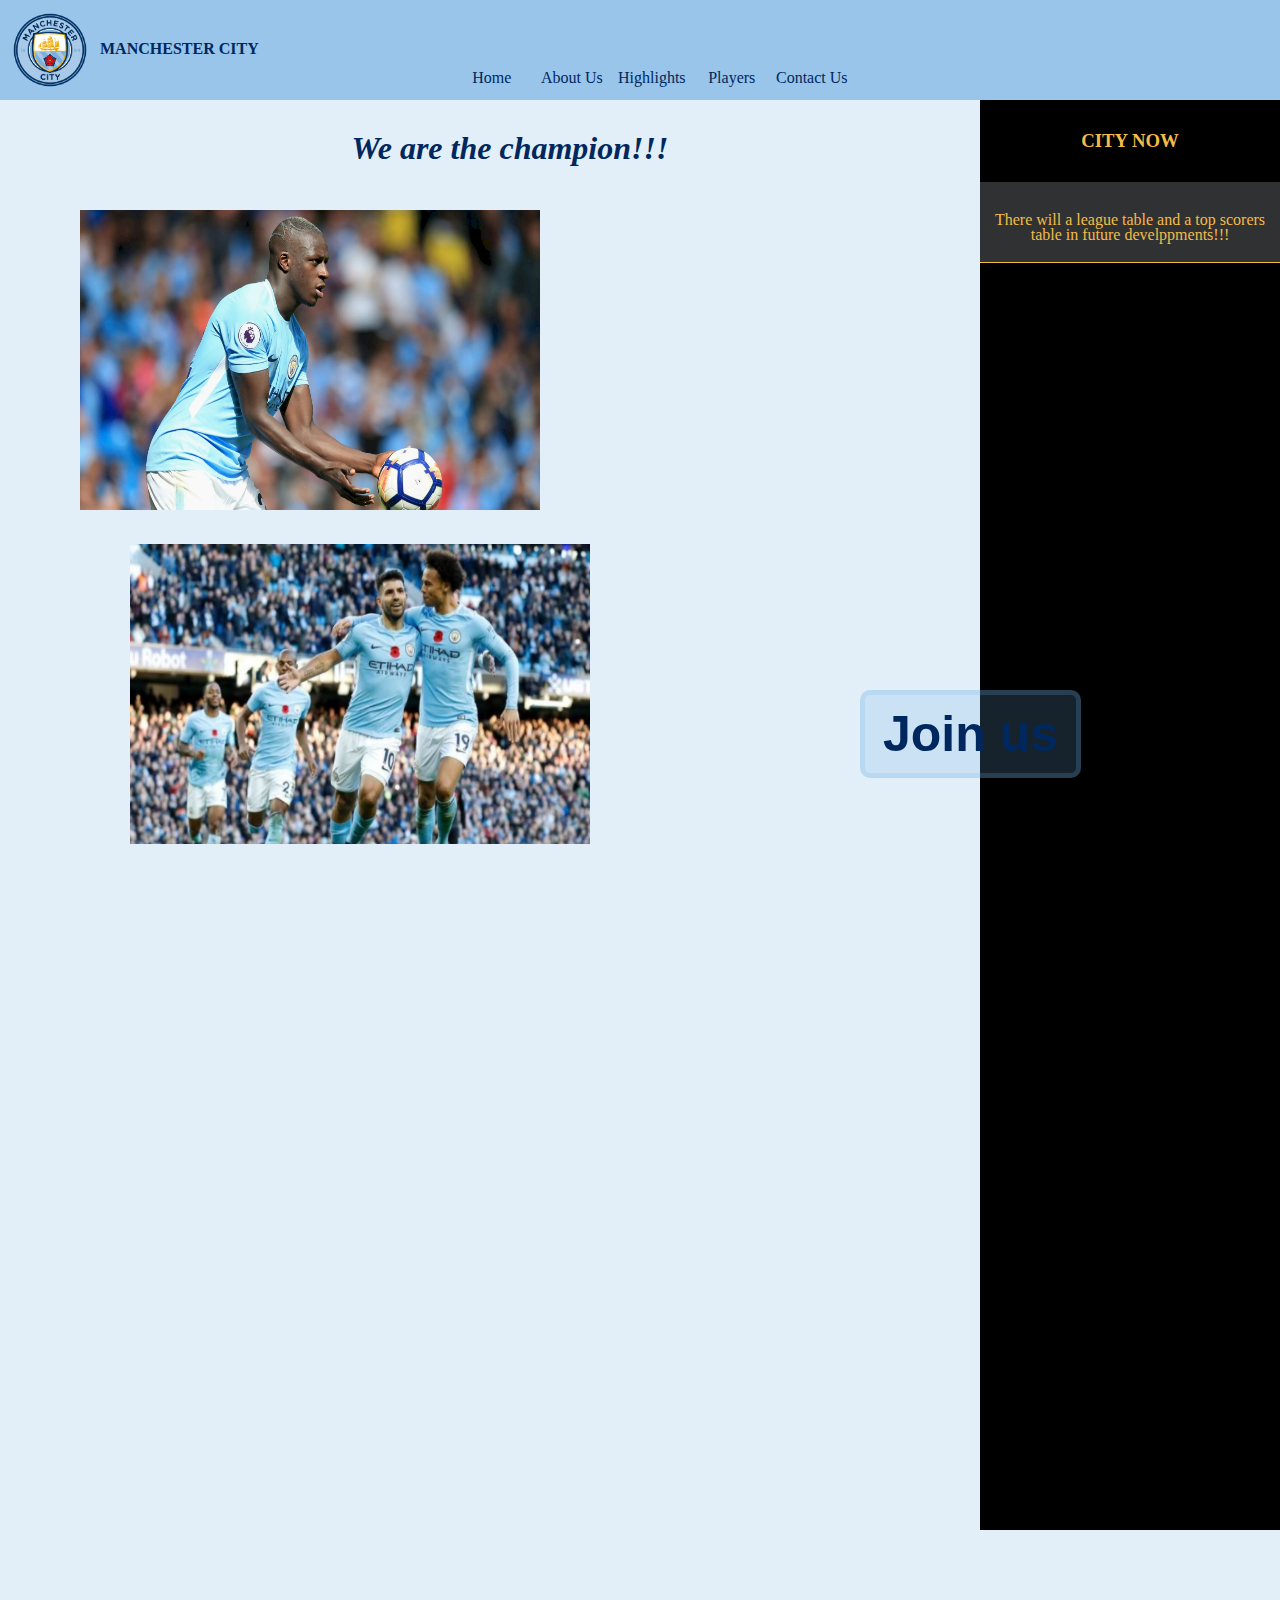
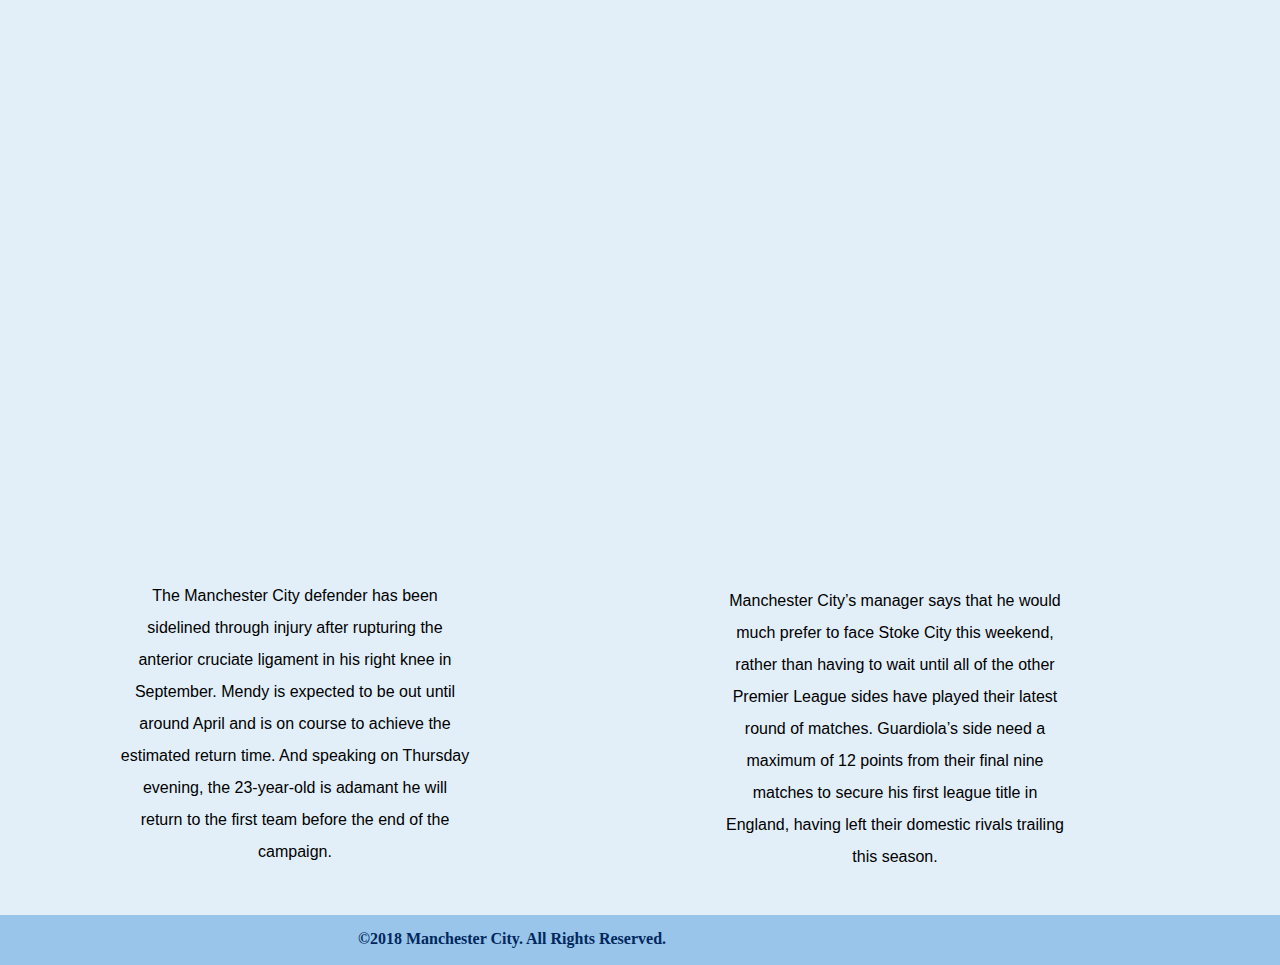
==== index.html @ b0fe9dc9 "initial commit" ====
<!DOCTYPE HTML>
<html lang="en">   
<head>
    <title>Manchester City FC</title>
    <meta charset="utf-8">
    <meta name="description" content="Manchester City Unofficial Website">
    <meta name="keywords" content="football, manchester, manchester city, champion, soccer, premier league, blue moon, blue, european champion league">
    <meta name="author" content="Roin">
    <link href="https://fonts.googleapis.com/css?family=Roboto+Condensed" rel="stylesheet">
    <link href="css/styles.css" rel="stylesheet">
    <link rel="shortcut icon" type="image/x-icon" href="images/favicon.ico">
    <script type="text/javascript" src="js/index.js" defer></script>

</head>

<body>
    <div id="container">
        <div id="header">
            <div class="logo_pic">
                <img src="images/logo.png" alt="ManCity FC" height="100px" width="100px">
            </div>
            <div class="logo_text"><strong>MANCHESTER CITY</strong></div>
            <nav>
                <ul id="navigation">
                    <li><a href="index.html">Home</a></li>
                    <li><a href="aboutUs.html">About Us</a></li>
                    <li><a href="highlights.html">Highlights</a></li>
                    <li><a href="players.html">Players</a></li>
                    <li><a href="contactUs.html">Contact Us</a></li>
                </ul>
            </nav>
            <img class="languagePicker_icon" src="images/icons/Globe2_50px.png" alt="languagePicker" height="15px" width="15px">
            <div id="languagespan"></div>

        </div>
        <!--ends header-->
        <div id="site_content">
            <div class="sidebar">
                <h3>CITY NOW</h3>
                <div class="sidebarContent">

                    <p>There will a league table and a top scorers table in future develppments!!!</p>

                </div>


            </div>
            <!-- ends sidebar -->
            <div class="content">
                <h1 class="titleH1"><em>We are the champion!!!</em></h1><br><br><br>
            </div>
            <!-- ends content-->
            <div id="indexPic">
                <p id="indexButton1"><a href="highlights.html"><strong>Moments</strong></a></p>
                <p id="indexButton2"><a href="contactUs.html"><strong>Join us</strong></a></p>
            </div>
            <img class="leftPic" src="images/news1.JPG" alt="News">
            <img class="rightPic" src="images/highlight3.jpg" alt="Recent Matches">
            <p class="leftPara">The Manchester City defender has been sidelined through injury after rupturing the anterior cruciate ligament in his right knee in September. Mendy is expected to be out until around April and is on course to achieve the estimated return time. And speaking on Thursday evening, the 23-year-old is adamant he will return to the first team before the end of the campaign.</p>
            <p class="rightPara">Manchester City’s manager says that he would much prefer to face Stoke City this weekend, rather than having to wait until all of the other Premier League sides have played their latest round of matches. Guardiola’s side need a maximum of 12 points from their final nine matches to secure his first league title in England, having left their domestic rivals trailing this season.</p>
        </div>
        <!--ends site_content-->

        <div id="footer">
            <strong id="footer_text">&copy;2018 Manchester City. All Rights Reserved.</strong>
        </div>
        <!--ends footer-->



    </div>
    <!--ends container-->

</body>
    
</html>
---- css/styles.css ----
* {
    margin: 0px;
    padding: 0px;
}

#header {
    background: #98c5e9;
    font-family: "Times New Roman", serif;
    height: 100px;
    position: fixed;
    width: 1519px;
    z-index: 100;
}

.logo_text {
    color: #00285e;
    text-align: left;
    padding-top: 40px;
    margin-left: 15px;
    position: relative;
}

.logo_pic {
    float: left;
}

nav {
    color: #00285e;
    text-align: center;
    text-decoration: none;
    position: relative;
    left: 12%;
    bottom: -10%;
    z-index: 100;
}

nav ul {
    width: 980px;
    margin: auto;
    height: 38px;
    padding: 0px;
    z-index: 100;
}

nav ul li {
    float: left;
    list-style: none;
    z-index: 100;
}

nav ul li a {
    width: 80px;
    height: 28px;
    line-height: 20px;
    background: #98c5e9;
    color: #00285e;
    margin: 5px 10px font-size: 12px;
    display: block;
    text-align: center;
    text-decoration: none;
    z-index: 100;
}

nav ul li a:hover {
    /*background-color: #c0dcf1;
     border-radius: 15px;
     margin-top: 3px;
     transition: margin-top 0.35s ease-in;*/
    border-bottom: solid 6px #00285e;
}

#languagespan{
    position: absolute;
    left: 1400px;
    top: 20px;
    list-style: none;
    text-align: center;
    font-size: 15px;
    z-index: 101;
}

#languagespan a{
    text-decoration: none;
    color: #00285e;
    z-index: 101;
}

#languagespan a:hover {
    font-size: 17px;
    font-weight: bold;
}

.languagePicker_icon {
    position: absolute;
    top: 22px;
    left: 1380px;
    z-index: 101;
}

body {
    background-color: #6caddf33;
    font-family: "Times New Roman", serif;
    padding: 0px;
    margin: 0px;
}

.titleH1 {
    color: #00285e;
    text-align: center;
    margin-top: 50px;
}

#indexPic {
    margin-right: 60px;
    margin-top: 30px;
    background: url("../images/gifs/ManCity_A-Z.gif");
    background-size: cover;
    background-repeat: no-repeat;
    height: 600px;
    width: 1100px;
    float: right;
}

#playersPic {
    margin-right: 60px;
    margin-top: 30px;
    background: url("../images/gifs/silva.gif");
    background-size: cover;
    background-repeat: no-repeat;
    height: 600px;
    width: 1100px;
    float: right;
}

#indexButton1 {
    font-size: 50px;
    display: block;
    margin: 10px;
    padding: 10px;
    position: absolute;
    top: 680px;
    left: 139px;
    border-radius: 10px;
    border: solid 5px #6caddf33;
    background-color: #6caddf33;
    z-index: 1;
}

#indexButton2 {
    font-size: 50px;
    display: block;
    margin: 10px;
    padding: 10px;
    position: absolute;
    top: 680px;
    left: 850px;
    border-radius: 10px;
    border: solid 5px #6caddf33;
    background-color: #6caddf33;
    z-index: 1;
}

#indexButton1:hover {
    background-color: black;
    color: #f4bc46;
}

#indexButton2:hover {
    background-color: black;
    color: #f4bc46;
}

#indexButton1 a {
    color: #00285e;
    text-decoration: none;
    font-family: Helvetica, Arial, sans-serif;
    padding: 8px;
    z-index: 1;
}

#indexButton2 a {
    color: #00285e;
    text-decoration: none;
    font-family: Helvetica, Arial, sans-serif;
    padding: 8px;
    z-index: 1;
}

#indexButton1 a:hover {
    background-color: black;
    color: #f4bc46;
}

#indexButton2 a:hover {
    background-color: black;
    color: #f4bc46;
}


.content {
    text-indent: 40px;
    text-align: justify;
    height: 100px;
    padding-top: 80px;
    padding-bottom: 0px;
    margin-bottom: 0px;
    color: #00285e;
}

.about_us {
    margin-right: 320px;
    margin-left: 10px;
    padding: 0px;
    font-family: 'Lato', sans-serif;
}

#history {
    float: right;
    margin-right: 15px;
    margin-left: -10px;
    margin-top: 15px;
}

.form {
    margin-right: 150px;
    margin-top: 0px;
    text-align: center;
    color: #00285e;
}

.leftPic {
    width: 460px;
    height: 300px;
    position: relative;
    margin-top: 30px;
    margin-left: 80px;
    z-index: 1;
}

.rightPic {
    width: 460px;
    height: 300px;
    position: relative;
    margin-top: 30px;
    margin-left: 130px;
    z-index: 1;
}

.leftPara {
    float: left;
    width: 350px;
    height: 260px;
    text-align: center;
    position: relative;
    margin-bottom: 70px;
    margin-top: 20px;
    margin-left: 120px;
    line-height: 200%;
    font-family: 'Lato', sans-serif;
    z-index: 1;
}

.rightPara {
    float: left;
    width: 350px;
    height: 260px;
    text-align: center;
    position: relative;
    margin-bottom: 70px;
    margin-top: 25px;
    margin-left: 250px;
    line-height: 200%;
    font-family: 'Lato', sans-serif;
    z-index: 1;
}

.leftPara:hover {
    text-decoration: underline;
}

.rightPara:hover {
    text-decoration: underline;
}

#contact_pic {
    margin-top: 30px;
    margin-right: 200px;
}

#contactBtn {
    font-size: 15px;
    color: #98c5e9;
    display: block;
    position: absolute;
    top: 420px;
    left: 570px;
    border-radius: 5px;
    border: solid 10px #00285e;
    background-color: #00285e;
}

#highlightsPic1 {
    height: 670px;
    width: 1219px;
    margin-bottom: 0px;
    padding-bottom: 0px;
}

#highlightsPic2 {
    height: 670px;
    width: 1219px;
    margin-bottom: 0px;
    padding-bottom: 0px;
}

.sidebar {
    float: right;
    width: 300px;
    height: 1530px;
    background: black;
    color: #f4bc46;
    text-align: center;
}

h3 {
    color: #f4bc46;
    text-align: center;
    padding-top: 130px;
    margin-bottom: 30px;
}

h3 .otherPages {
    color: #f4bc46;
    text-align: center;
    padding-top: 130px;
    margin-bottom: 30px;
}

.sidebarContent {
    background: #2f3133;
    width: 300px;
    height: 50px;
    padding-top: 30px;
    line-height: 15px;
    border-bottom: solid 1px #f4bc46;
}

#footer {
    clear: both;
    background: #98c5e9;
    color: #00285e;
    text-align: center;
    height: 50px;
}

#footer_text {
    left: -10%;
    bottom: -30%;
    position: relative;
}
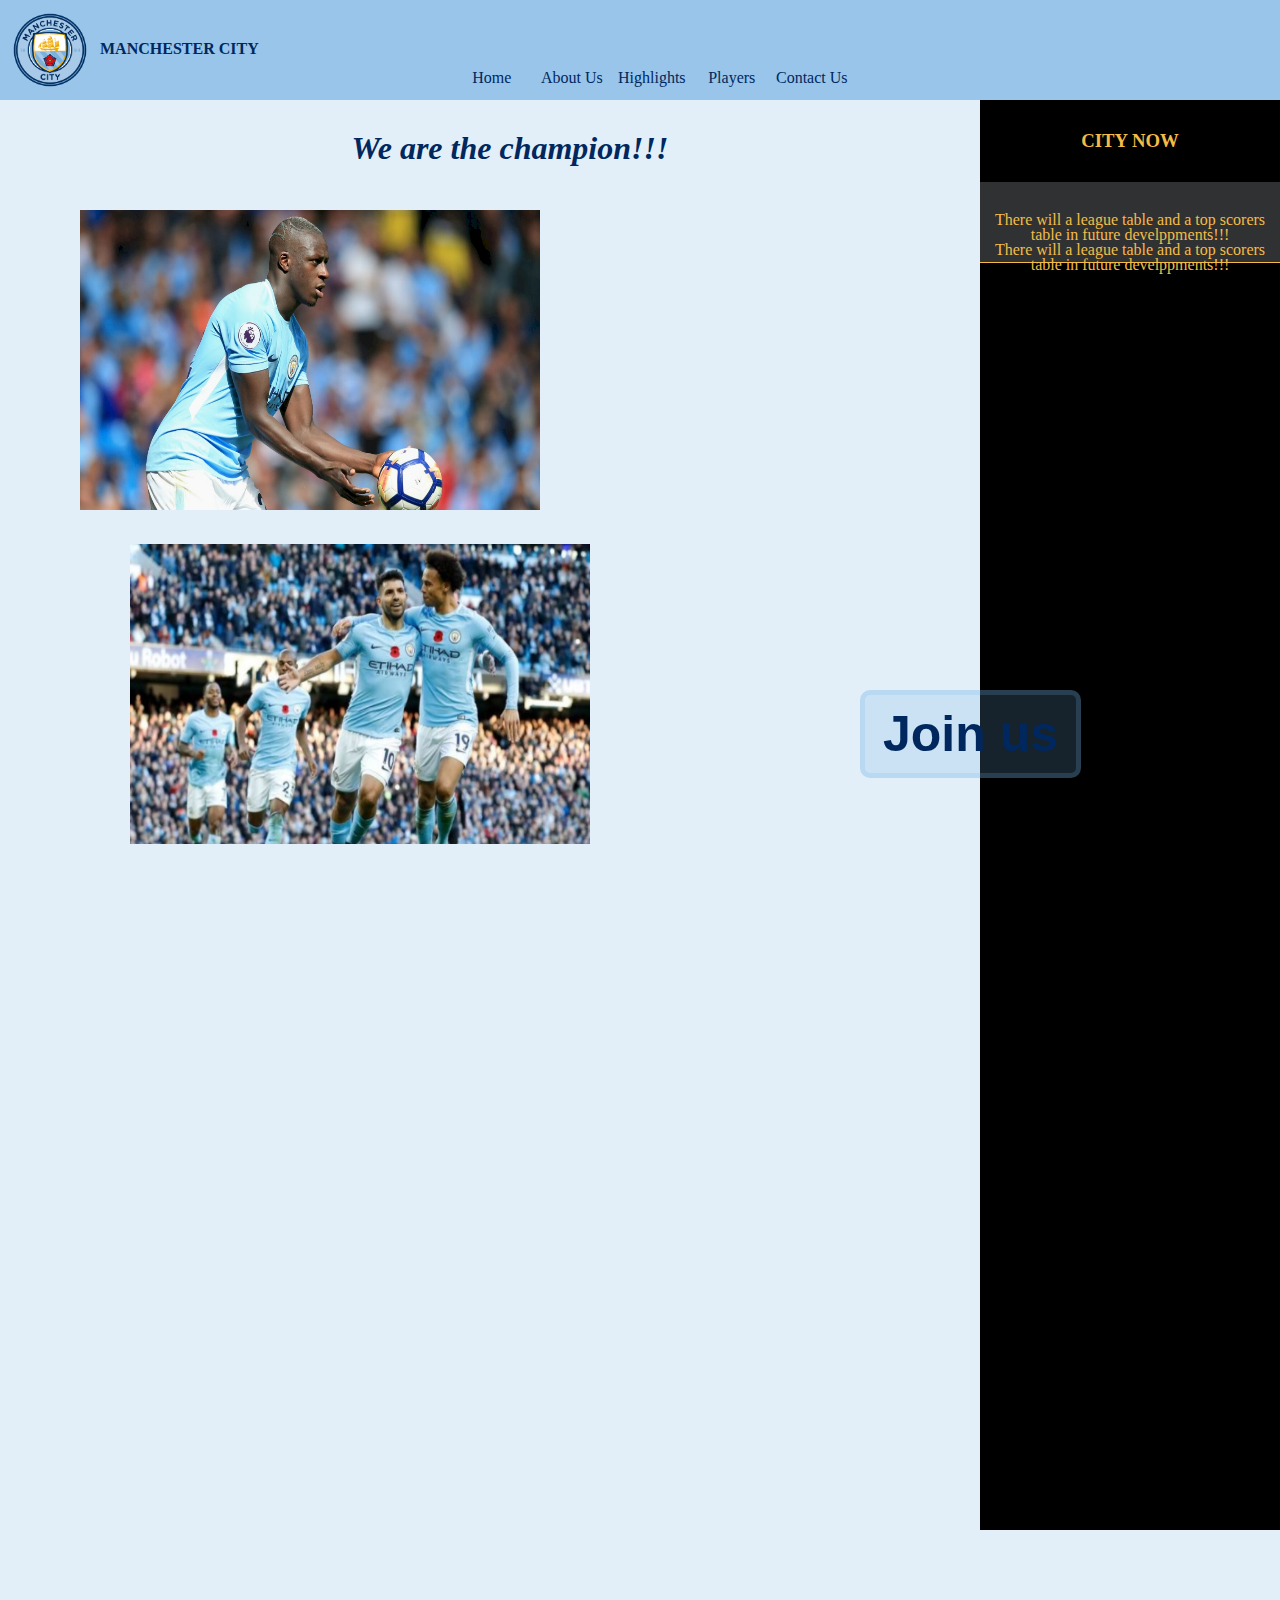
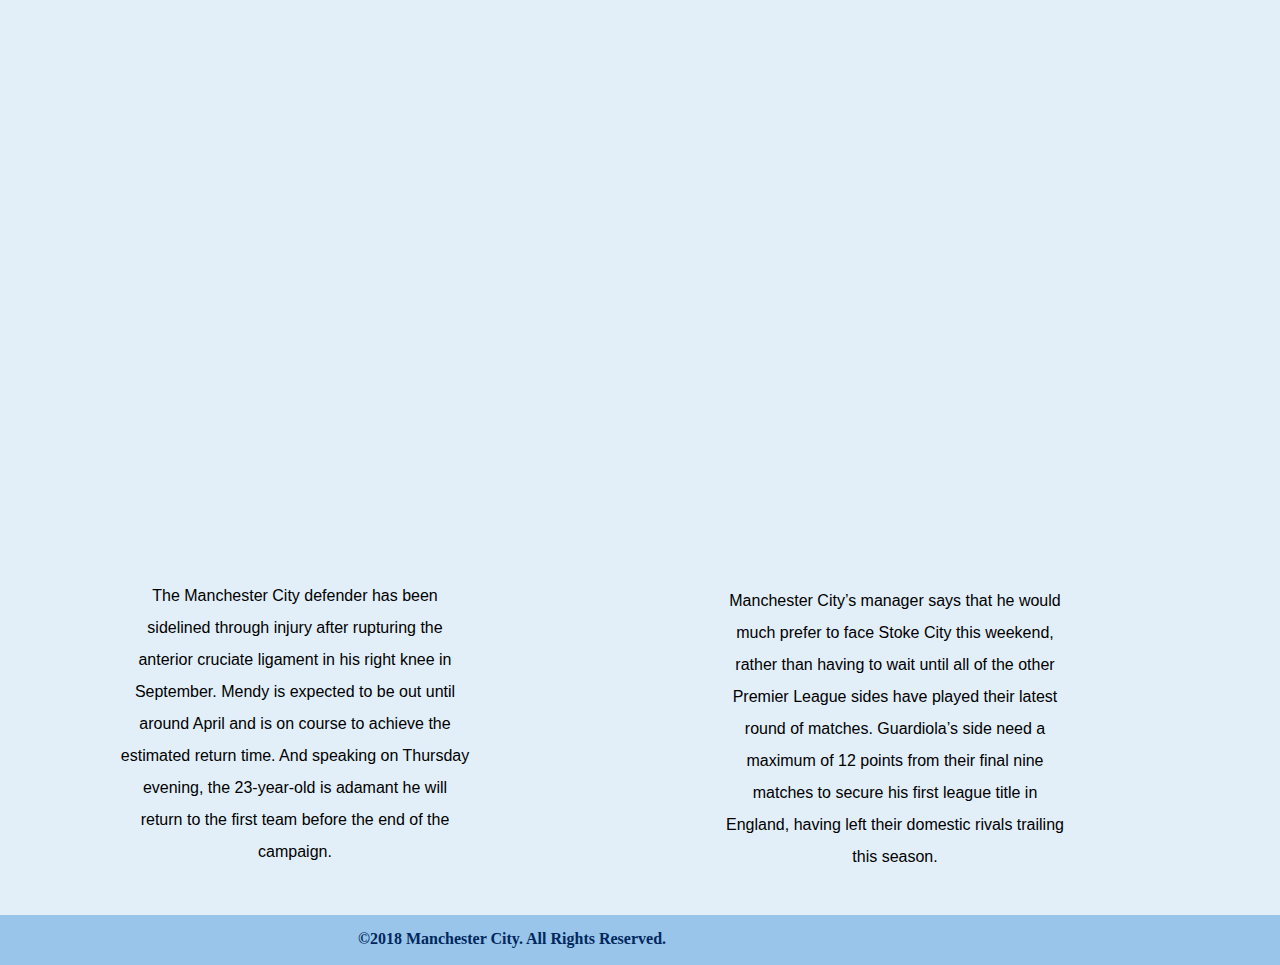
==== commit 9df26286: "updated index html" ====
--- a/index.html
+++ b/index.html
@@ -40,6 +40,7 @@
                 <div class="sidebarContent">
 
                     <p>There will a league table and a top scorers table in future develppments!!!</p>
+                    <p>There will a league table and a top scorers table in future develppments!!!</p>
 
                 </div>
 
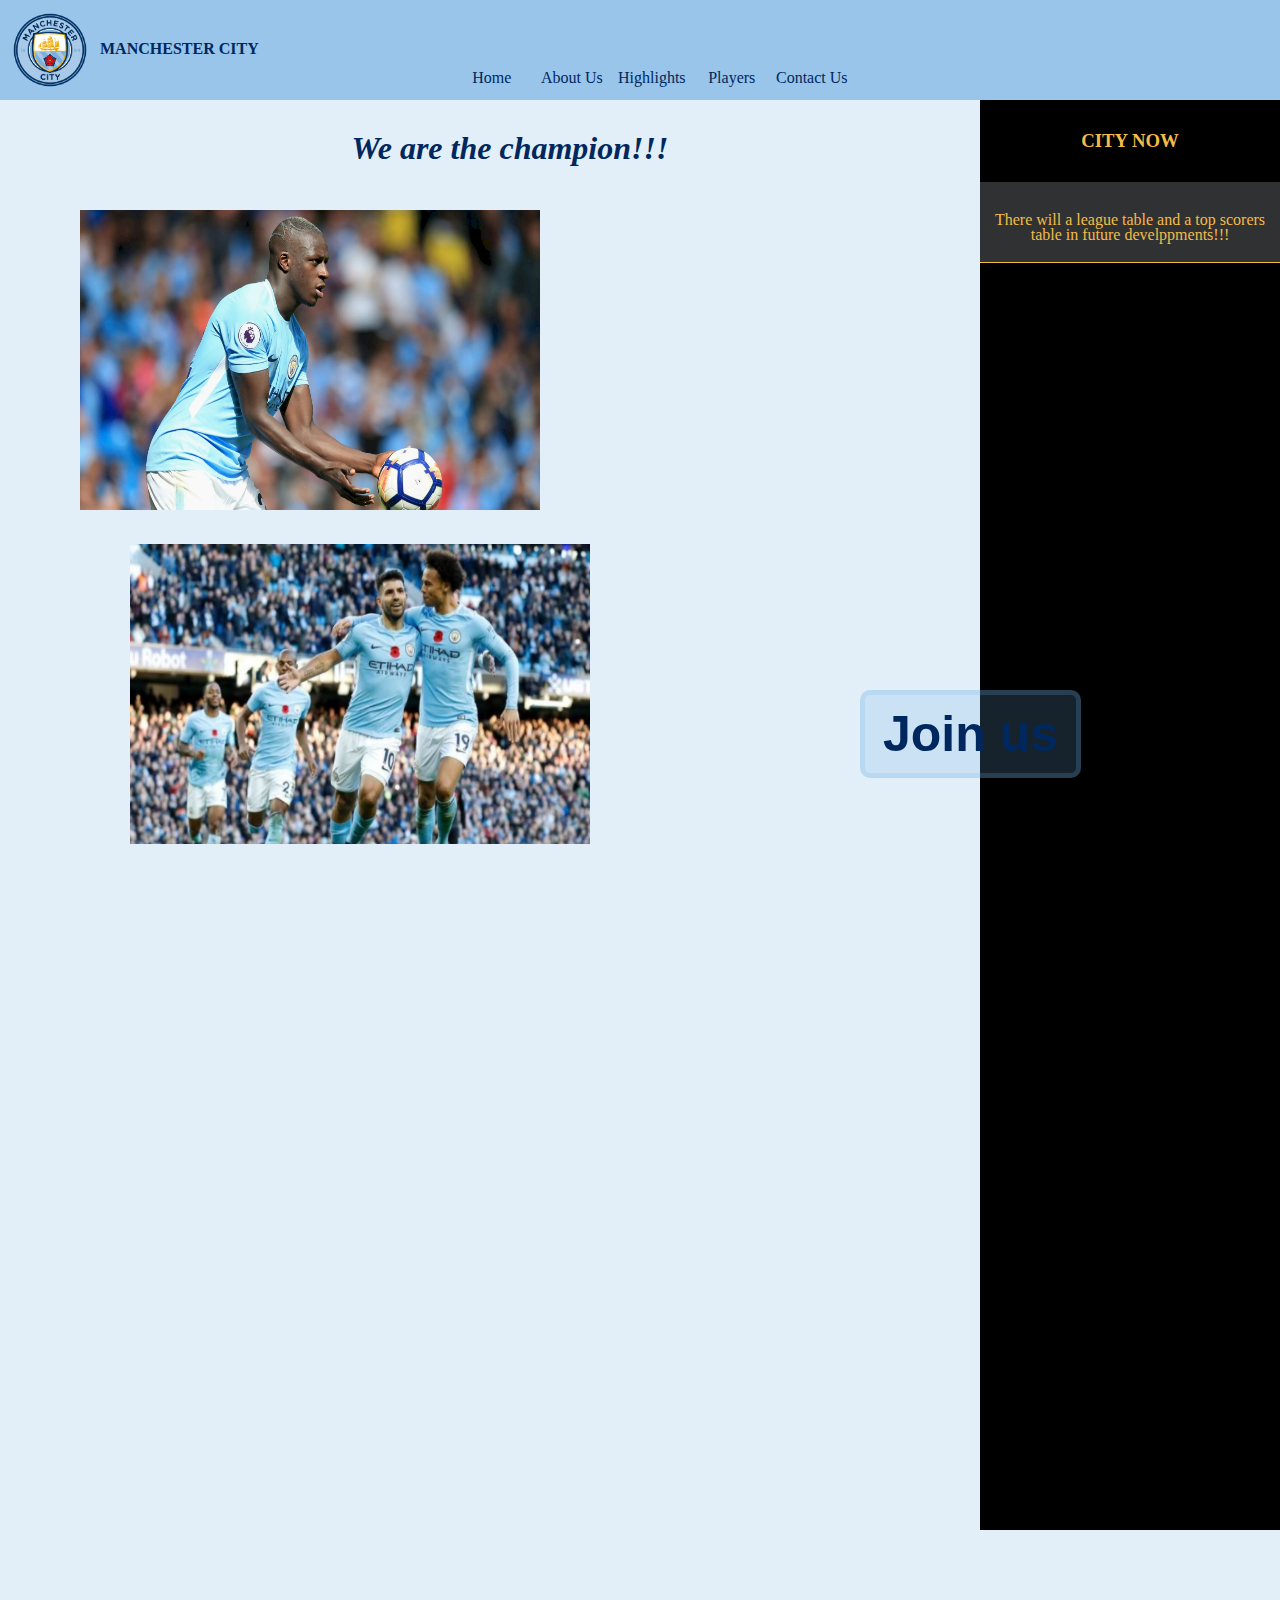
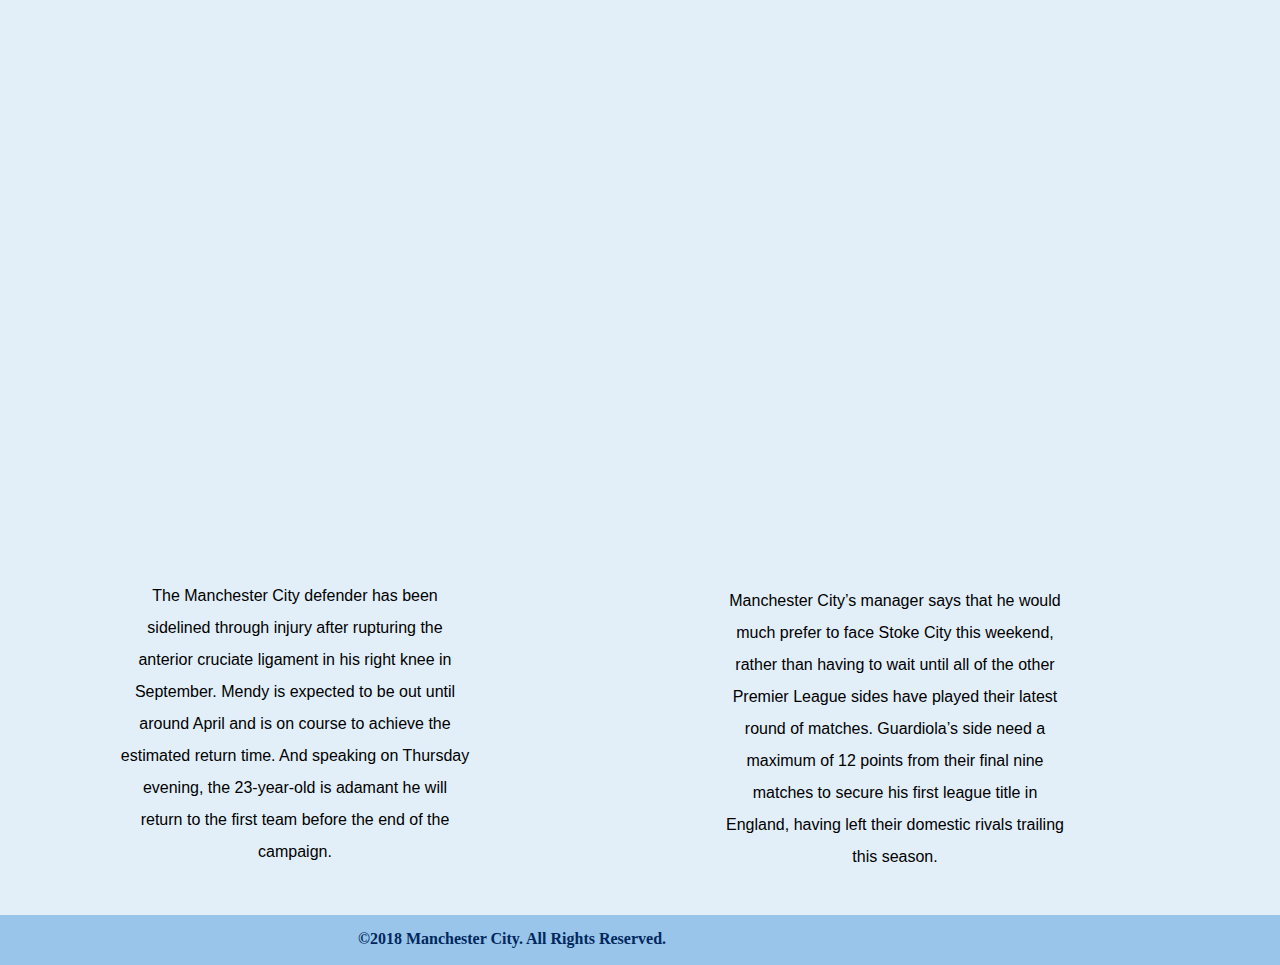
==== commit 5df3b738: "updated index html again" ====
--- a/index.html
+++ b/index.html
@@ -40,7 +40,6 @@
                 <div class="sidebarContent">
 
                     <p>There will a league table and a top scorers table in future develppments!!!</p>
-                    <p>There will a league table and a top scorers table in future develppments!!!</p>
 
                 </div>
 
